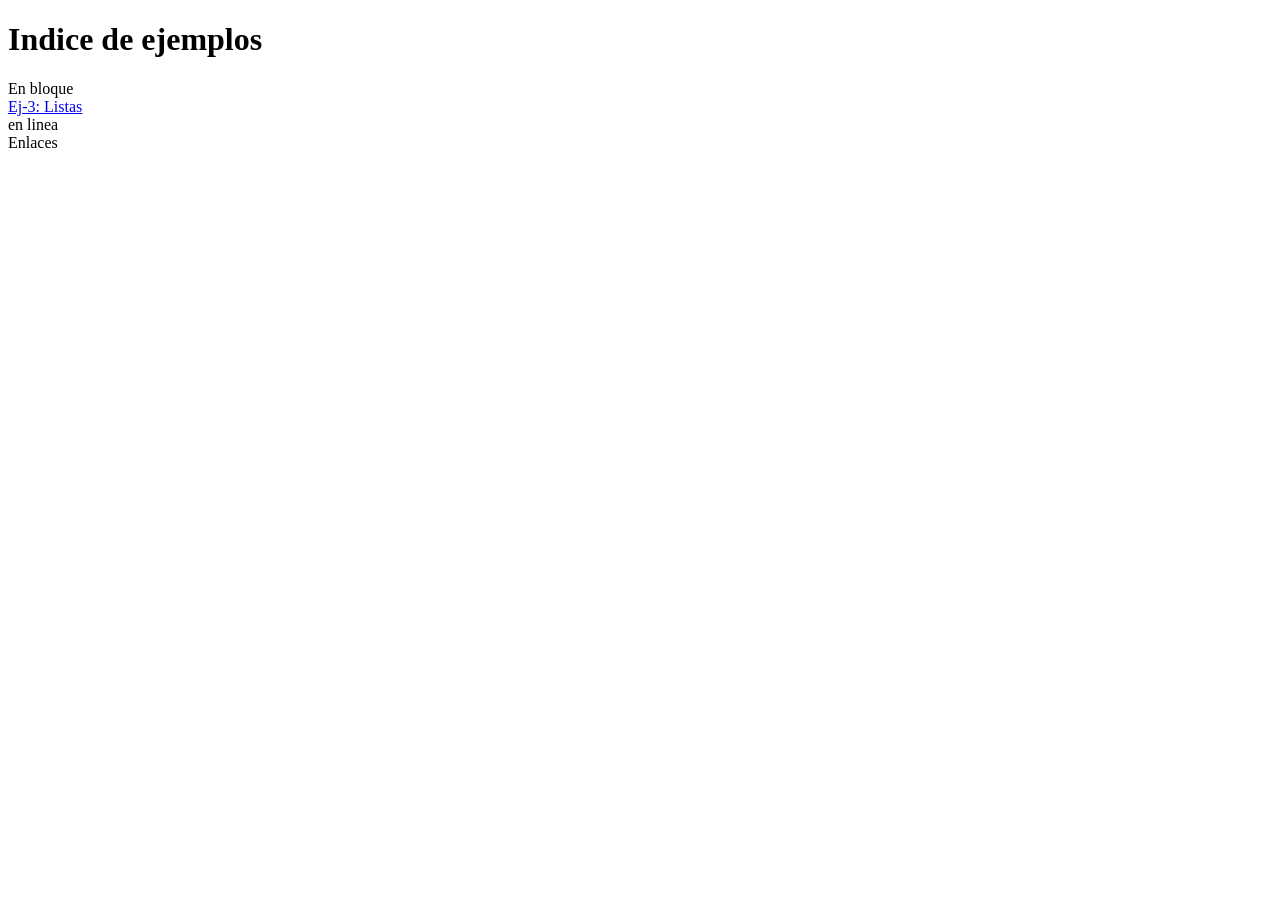
==== P1/S2/index.html @ c4b9bd6b "pruebas" ====
<!DOCTYPE html>
<html lang="en">
<head>
    <meta charset="UTF-8">
    <meta http-equiv="X-UA-Compatible" content="IE=edge">
    <meta name="viewport" content="width=device-width, initial-scale=1.0">
    <title>Ej-1: Encabezados</title>
</head>
<body>
    <h1>Indice de ejemplos</h1>
        <dl>
            <dt>En bloque</dt>
            <dt><a href="https://juanpablombt.github.io/juanpa-2025-2026-CSAAI-Practicas/P1/CV%20Template%20Responsive%202026-20260205/">Ej-3: Listas</a></dt>
            <dt>en linea</dt>
            <dt>Enlaces</dt>
        </dl>
</body>
</html>
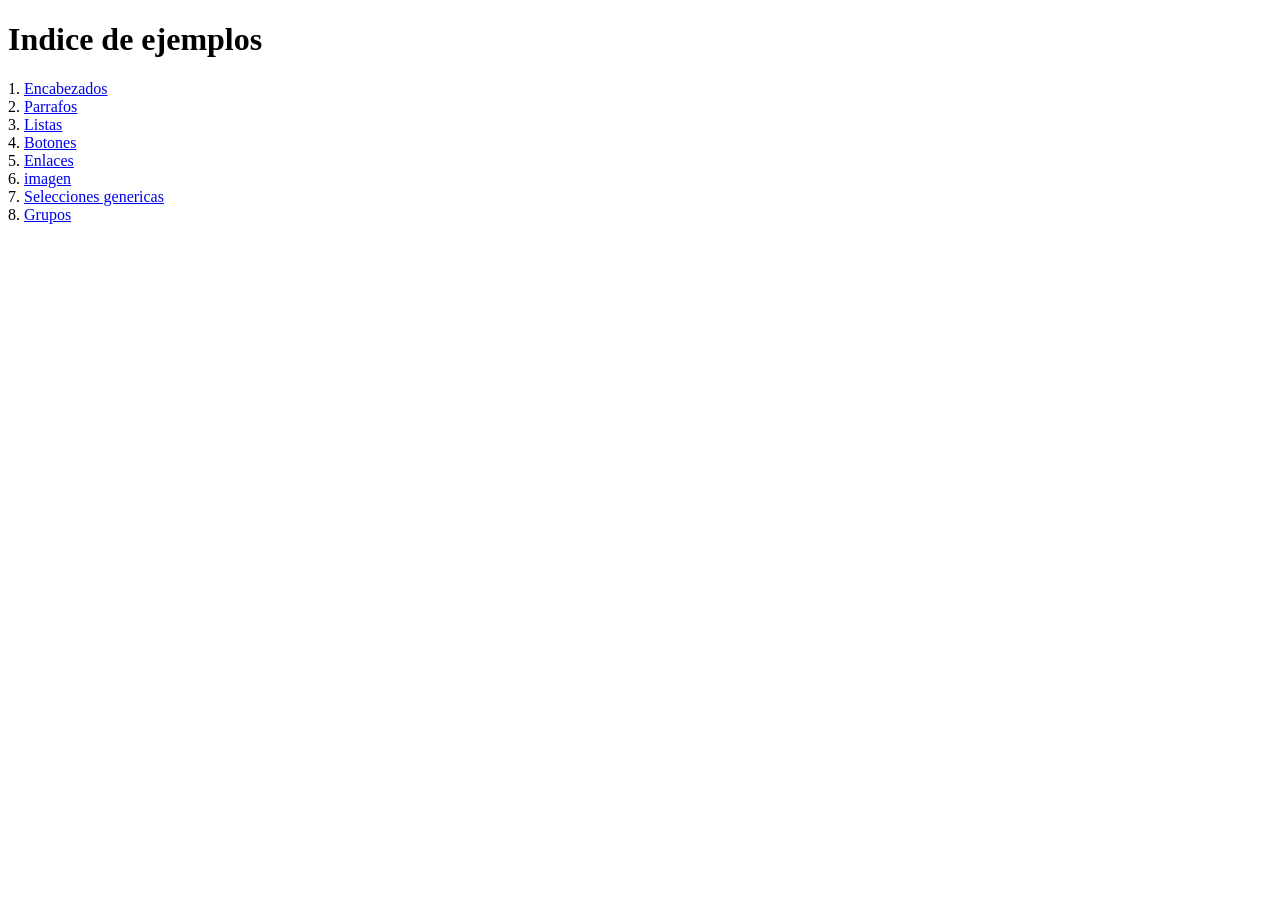
==== commit 2e6c4a56: "practica1" ====
--- a/P1/S2/index.html
+++ b/P1/S2/index.html
@@ -9,10 +9,14 @@
 <body>
     <h1>Indice de ejemplos</h1>
         <dl>
-            <dt>En bloque</dt>
-            <dt><a href="https://juanpablombt.github.io/juanpa-2025-2026-CSAAI-Practicas/P1/CV%20Template%20Responsive%202026-20260205/">Ej-3: Listas</a></dt>
-            <dt>en linea</dt>
-            <dt>Enlaces</dt>
+            <dt>1. <a href="https://juanpablombt.github.io/juanpa-2025-2026-CSAAI-Practicas/P1/S1/encabezados">Encabezados</a></dt>
+            <dt>2. <a href="https://juanpablombt.github.io/juanpa-2025-2026-CSAAI-Practicas/P1/S1/parrafo">Parrafos</a></dt>
+            <dt>3. <a href="https://juanpablombt.github.io/juanpa-2025-2026-CSAAI-Practicas/P1/S1/listas">Listas</a></dt>
+            <dt>4. <a href="https://juanpablombt.github.io/juanpa-2025-2026-CSAAI-Practicas/P1/S1/botones">Botones</a></dt>
+            <dt>5. <a href="https://juanpablombt.github.io/juanpa-2025-2026-CSAAI-Practicas/P1/S1/enlaces">Enlaces</a></dt>
+            <dt>6. <a href="https://juanpablombt.github.io/juanpa-2025-2026-CSAAI-Practicas/P1/S1/imagen">imagen</a></dt>
+            <dt>7. <a href="https://juanpablombt.github.io/juanpa-2025-2026-CSAAI-Practicas/P1/S1/secciones_genericas">Selecciones genericas</a></dt>
+            <dt>8. <a href="https://juanpablombt.github.io/juanpa-2025-2026-CSAAI-Practicas/P1/S1/grupos">Grupos</a></dt>
         </dl>
 </body>
 </html>
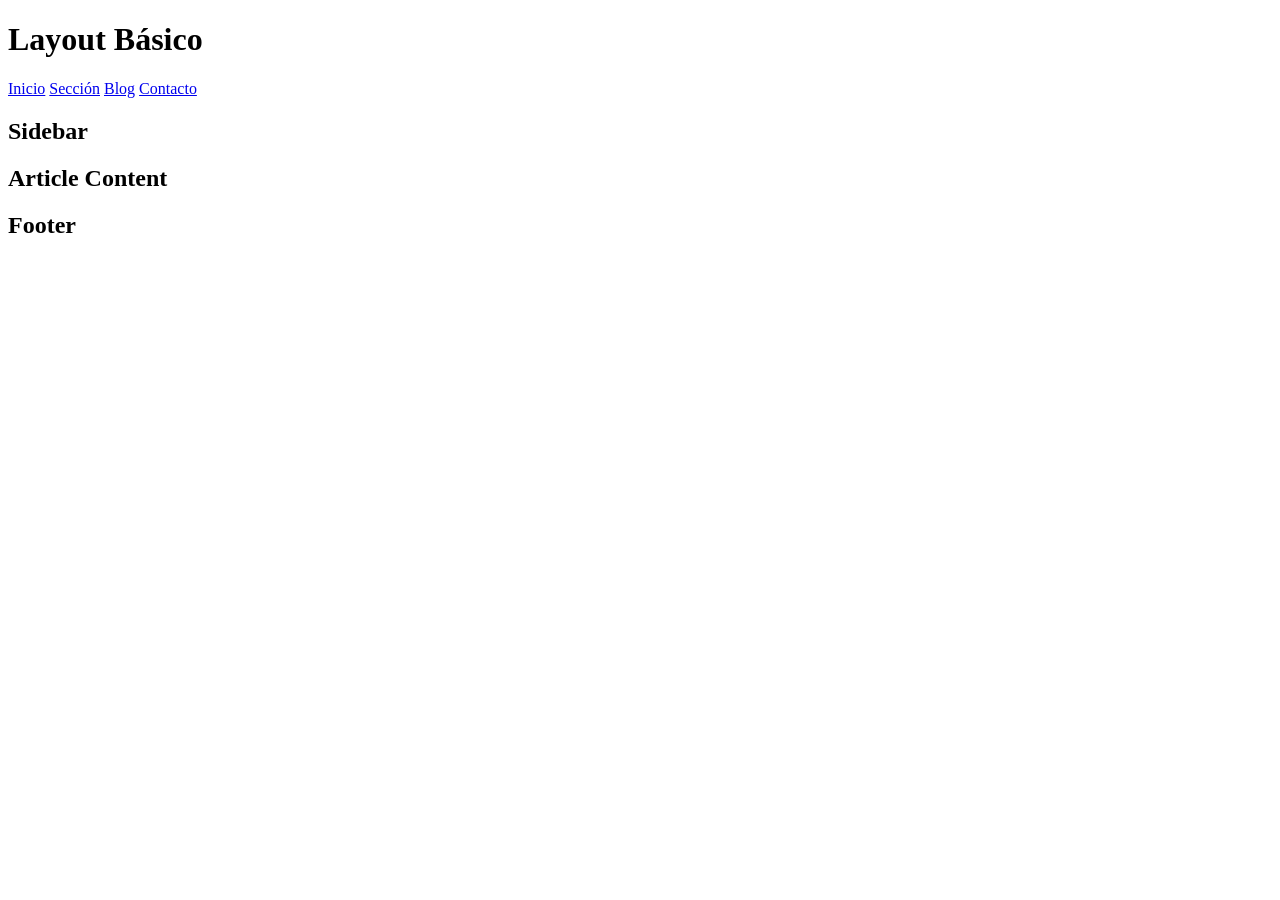
==== commit 9903e499: "Practica2" ====
--- a/P1/S2/index.html
+++ b/P1/S2/index.html
@@ -4,19 +4,40 @@
     <meta charset="UTF-8">
     <meta http-equiv="X-UA-Compatible" content="IE=edge">
     <meta name="viewport" content="width=device-width, initial-scale=1.0">
-    <title>Ej-1: Encabezados</title>
+    <title>Sticky Sidebar Responsive</title>
+
+   <!-- Hoja de estilo -->
+   <link rel="stylesheet" href="layout-02.css">    
+
 </head>
 <body>
-    <h1>Indice de ejemplos</h1>
-        <dl>
-            <dt>1. <a href="https://juanpablombt.github.io/juanpa-2025-2026-CSAAI-Practicas/P1/S1/encabezados">Encabezados</a></dt>
-            <dt>2. <a href="https://juanpablombt.github.io/juanpa-2025-2026-CSAAI-Practicas/P1/S1/parrafo">Parrafos</a></dt>
-            <dt>3. <a href="https://juanpablombt.github.io/juanpa-2025-2026-CSAAI-Practicas/P1/S1/listas">Listas</a></dt>
-            <dt>4. <a href="https://juanpablombt.github.io/juanpa-2025-2026-CSAAI-Practicas/P1/S1/botones">Botones</a></dt>
-            <dt>5. <a href="https://juanpablombt.github.io/juanpa-2025-2026-CSAAI-Practicas/P1/S1/enlaces">Enlaces</a></dt>
-            <dt>6. <a href="https://juanpablombt.github.io/juanpa-2025-2026-CSAAI-Practicas/P1/S1/imagen">imagen</a></dt>
-            <dt>7. <a href="https://juanpablombt.github.io/juanpa-2025-2026-CSAAI-Practicas/P1/S1/secciones_genericas">Selecciones genericas</a></dt>
-            <dt>8. <a href="https://juanpablombt.github.io/juanpa-2025-2026-CSAAI-Practicas/P1/S1/grupos">Grupos</a></dt>
-        </dl>
+
+<header>
+    <h1>Layout Básico</h1>
+    <nav class="menu">
+    <a href="#">Inicio</a>
+    <a href="#">Sección</a>
+    <a href="#">Blog</a>
+    <a href="#">Contacto</a>
+    </nav>    
+</header>
+
+<main id="content">
+
+    <aside>
+        <h2>Sidebar</h2>
+    </aside>    
+
+    <article>
+        <h2>Article Content</h2>
+    </article>
+
+</main>
+
+<footer>
+    <h2>Footer</h2>
+</footer>
+
 </body>
+
 </html>
